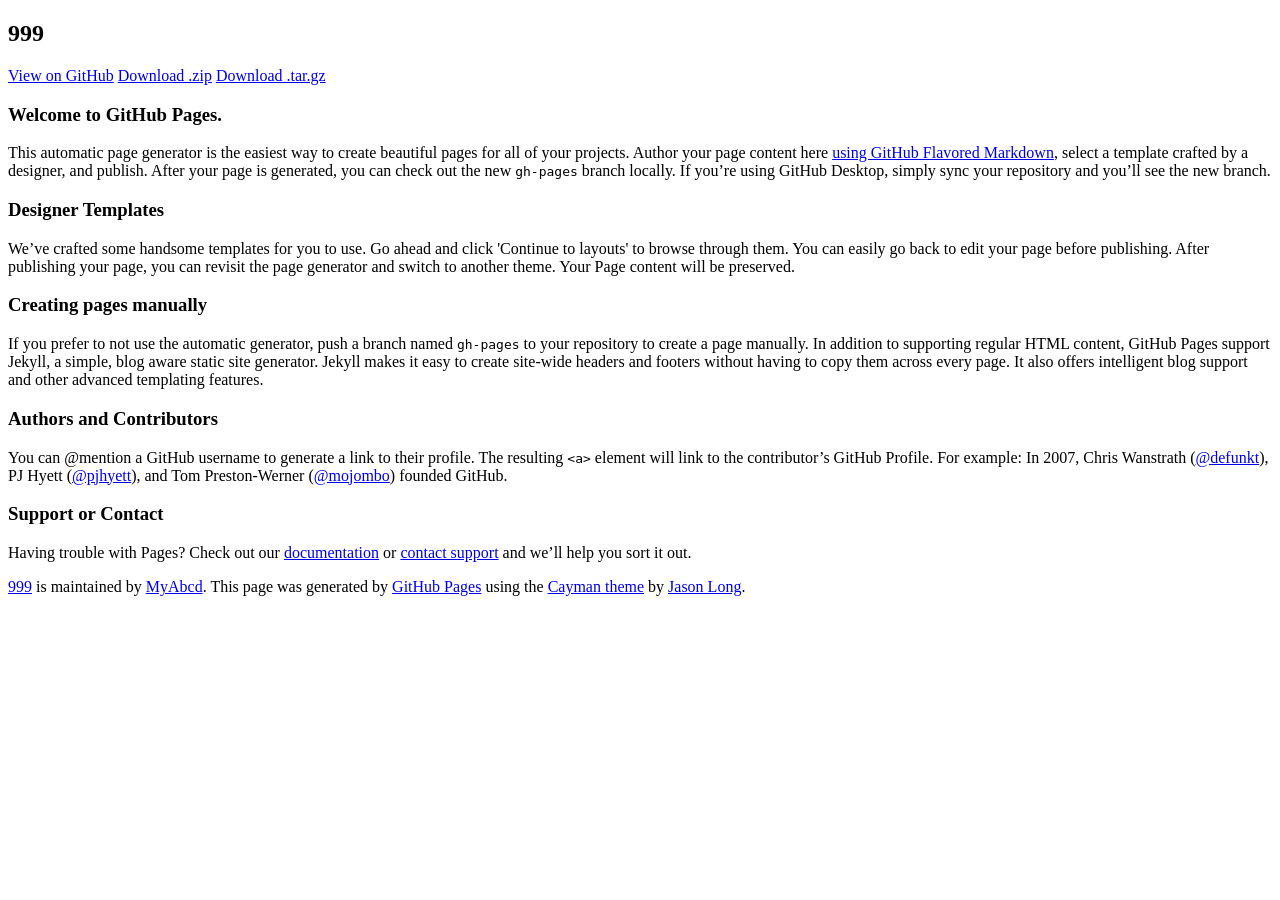
==== index.html @ c4857956 "Create gh-pages branch via GitHub" ====
<!DOCTYPE html>
<html lang="en-us">
  <head>
    <meta charset="UTF-8">
    <title>999 by MyAbcd</title>
    <meta name="viewport" content="width=device-width, initial-scale=1">
    <link rel="stylesheet" type="text/css" href="stylesheets/normalize.css" media="screen">
    <link href='https://fonts.googleapis.com/css?family=Open+Sans:400,700' rel='stylesheet' type='text/css'>
    <link rel="stylesheet" type="text/css" href="stylesheets/stylesheet.css" media="screen">
    <link rel="stylesheet" type="text/css" href="stylesheets/github-light.css" media="screen">
  </head>
  <body>
    <section class="page-header">
      <h1 class="project-name">999</h1>
      <h2 class="project-tagline"></h2>
      <a href="https://github.com/MyAbcd/999" class="btn">View on GitHub</a>
      <a href="https://github.com/MyAbcd/999/zipball/master" class="btn">Download .zip</a>
      <a href="https://github.com/MyAbcd/999/tarball/master" class="btn">Download .tar.gz</a>
    </section>

    <section class="main-content">
      <h3>
<a id="welcome-to-github-pages" class="anchor" href="#welcome-to-github-pages" aria-hidden="true"><span aria-hidden="true" class="octicon octicon-link"></span></a>Welcome to GitHub Pages.</h3>

<p>This automatic page generator is the easiest way to create beautiful pages for all of your projects. Author your page content here <a href="https://guides.github.com/features/mastering-markdown/">using GitHub Flavored Markdown</a>, select a template crafted by a designer, and publish. After your page is generated, you can check out the new <code>gh-pages</code> branch locally. If you’re using GitHub Desktop, simply sync your repository and you’ll see the new branch.</p>

<h3>
<a id="designer-templates" class="anchor" href="#designer-templates" aria-hidden="true"><span aria-hidden="true" class="octicon octicon-link"></span></a>Designer Templates</h3>

<p>We’ve crafted some handsome templates for you to use. Go ahead and click 'Continue to layouts' to browse through them. You can easily go back to edit your page before publishing. After publishing your page, you can revisit the page generator and switch to another theme. Your Page content will be preserved.</p>

<h3>
<a id="creating-pages-manually" class="anchor" href="#creating-pages-manually" aria-hidden="true"><span aria-hidden="true" class="octicon octicon-link"></span></a>Creating pages manually</h3>

<p>If you prefer to not use the automatic generator, push a branch named <code>gh-pages</code> to your repository to create a page manually. In addition to supporting regular HTML content, GitHub Pages support Jekyll, a simple, blog aware static site generator. Jekyll makes it easy to create site-wide headers and footers without having to copy them across every page. It also offers intelligent blog support and other advanced templating features.</p>

<h3>
<a id="authors-and-contributors" class="anchor" href="#authors-and-contributors" aria-hidden="true"><span aria-hidden="true" class="octicon octicon-link"></span></a>Authors and Contributors</h3>

<p>You can @mention a GitHub username to generate a link to their profile. The resulting <code>&lt;a&gt;</code> element will link to the contributor’s GitHub Profile. For example: In 2007, Chris Wanstrath (<a href="https://github.com/defunkt" class="user-mention">@defunkt</a>), PJ Hyett (<a href="https://github.com/pjhyett" class="user-mention">@pjhyett</a>), and Tom Preston-Werner (<a href="https://github.com/mojombo" class="user-mention">@mojombo</a>) founded GitHub.</p>

<h3>
<a id="support-or-contact" class="anchor" href="#support-or-contact" aria-hidden="true"><span aria-hidden="true" class="octicon octicon-link"></span></a>Support or Contact</h3>

<p>Having trouble with Pages? Check out our <a href="https://help.github.com/pages">documentation</a> or <a href="https://github.com/contact">contact support</a> and we’ll help you sort it out.</p>

      <footer class="site-footer">
        <span class="site-footer-owner"><a href="https://github.com/MyAbcd/999">999</a> is maintained by <a href="https://github.com/MyAbcd">MyAbcd</a>.</span>

        <span class="site-footer-credits">This page was generated by <a href="https://pages.github.com">GitHub Pages</a> using the <a href="https://github.com/jasonlong/cayman-theme">Cayman theme</a> by <a href="https://twitter.com/jasonlong">Jason Long</a>.</span>
      </footer>

    </section>

  
  </body>
</html>
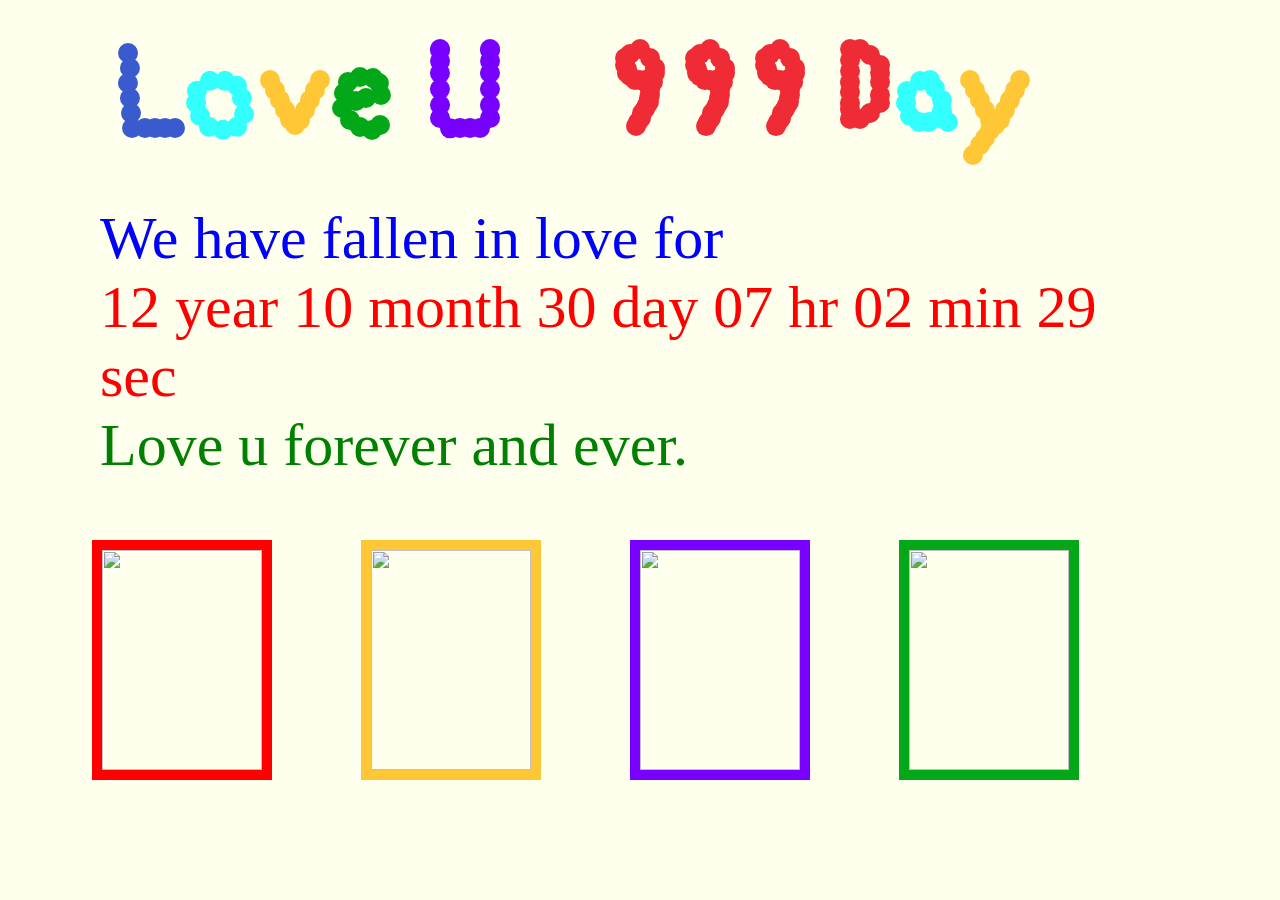
==== commit 939fe14c: "2" ====
--- a/index.html
+++ b/index.html
@@ -1,57 +1,489 @@
-<!DOCTYPE html>
-<html lang="en-us">
+<!DOCTYPE HTML>
+<!-- saved from url=(0022)http://blog.csdn.net/electroniXtar/ -->
+<html>
   <head>
-    <meta charset="UTF-8">
-    <title>999 by MyAbcd</title>
-    <meta name="viewport" content="width=device-width, initial-scale=1">
-    <link rel="stylesheet" type="text/css" href="stylesheets/normalize.css" media="screen">
-    <link href='https://fonts.googleapis.com/css?family=Open+Sans:400,700' rel='stylesheet' type='text/css'>
-    <link rel="stylesheet" type="text/css" href="stylesheets/stylesheet.css" media="screen">
-    <link rel="stylesheet" type="text/css" href="stylesheets/github-light.css" media="screen">
+    <meta charset="utf-8">
+    <script type="text/javascript" src="3.js"></script>
+    <script type="text/javascript" src="1.js"></script>
+    <link rel="stylesheet" type="text/css" href="1.css">
   </head>
   <body>
-    <section class="page-header">
-      <h1 class="project-name">999</h1>
-      <h2 class="project-tagline"></h2>
-      <a href="https://github.com/MyAbcd/999" class="btn">View on GitHub</a>
-      <a href="https://github.com/MyAbcd/999/zipball/master" class="btn">Download .zip</a>
-      <a href="https://github.com/MyAbcd/999/tarball/master" class="btn">Download .tar.gz</a>
-    </section>
-
-    <section class="main-content">
-      <h3>
-<a id="welcome-to-github-pages" class="anchor" href="#welcome-to-github-pages" aria-hidden="true"><span aria-hidden="true" class="octicon octicon-link"></span></a>Welcome to GitHub Pages.</h3>
-
-<p>This automatic page generator is the easiest way to create beautiful pages for all of your projects. Author your page content here <a href="https://guides.github.com/features/mastering-markdown/">using GitHub Flavored Markdown</a>, select a template crafted by a designer, and publish. After your page is generated, you can check out the new <code>gh-pages</code> branch locally. If you’re using GitHub Desktop, simply sync your repository and you’ll see the new branch.</p>
-
-<h3>
-<a id="designer-templates" class="anchor" href="#designer-templates" aria-hidden="true"><span aria-hidden="true" class="octicon octicon-link"></span></a>Designer Templates</h3>
-
-<p>We’ve crafted some handsome templates for you to use. Go ahead and click 'Continue to layouts' to browse through them. You can easily go back to edit your page before publishing. After publishing your page, you can revisit the page generator and switch to another theme. Your Page content will be preserved.</p>
-
-<h3>
-<a id="creating-pages-manually" class="anchor" href="#creating-pages-manually" aria-hidden="true"><span aria-hidden="true" class="octicon octicon-link"></span></a>Creating pages manually</h3>
-
-<p>If you prefer to not use the automatic generator, push a branch named <code>gh-pages</code> to your repository to create a page manually. In addition to supporting regular HTML content, GitHub Pages support Jekyll, a simple, blog aware static site generator. Jekyll makes it easy to create site-wide headers and footers without having to copy them across every page. It also offers intelligent blog support and other advanced templating features.</p>
-
-<h3>
-<a id="authors-and-contributors" class="anchor" href="#authors-and-contributors" aria-hidden="true"><span aria-hidden="true" class="octicon octicon-link"></span></a>Authors and Contributors</h3>
-
-<p>You can @mention a GitHub username to generate a link to their profile. The resulting <code>&lt;a&gt;</code> element will link to the contributor’s GitHub Profile. For example: In 2007, Chris Wanstrath (<a href="https://github.com/defunkt" class="user-mention">@defunkt</a>), PJ Hyett (<a href="https://github.com/pjhyett" class="user-mention">@pjhyett</a>), and Tom Preston-Werner (<a href="https://github.com/mojombo" class="user-mention">@mojombo</a>) founded GitHub.</p>
-
-<h3>
-<a id="support-or-contact" class="anchor" href="#support-or-contact" aria-hidden="true"><span aria-hidden="true" class="octicon octicon-link"></span></a>Support or Contact</h3>
-
-<p>Having trouble with Pages? Check out our <a href="https://help.github.com/pages">documentation</a> or <a href="https://github.com/contact">contact support</a> and we’ll help you sort it out.</p>
-
-      <footer class="site-footer">
-        <span class="site-footer-owner"><a href="https://github.com/MyAbcd/999">999</a> is maintained by <a href="https://github.com/MyAbcd">MyAbcd</a>.</span>
-
-        <span class="site-footer-credits">This page was generated by <a href="https://pages.github.com">GitHub Pages</a> using the <a href="https://github.com/jasonlong/cayman-theme">Cayman theme</a> by <a href="https://twitter.com/jasonlong">Jason Long</a>.</span>
-      </footer>
-
-    </section>
-
-  
+    <canvas id="myCanvas" width="1050" height="200"></canvas>
+<div id="mainDiv">
+    <div id="content">
+      <div id="loveHeart">
+        <div id="words">
+          <div id="messages" style="color: blue;">
+            We have fallen in love for
+            <div id="elapseClock" style="color: red;"></div>
+          </div>
+          <div id="loveu" style="color: green;">
+            Love u forever and ever.<br/>
+          </div>
+        </div>
+      </div>
+    </div>
+  </div>
+  <div id="pic">
+    <img id="pic1" src="images/1.jpg">
+    <img id="pic2" src="images/2.jpg">
+    <img id="pic3" src="images/3.jpg">
+    <img id="pic4" src="images/4.jpg">
+  </div>
+    <script>
+        
+    window.onload = function(){
+        var offsetX = $("#loveHeart").width() / 2;
+        var offsetY = $("#loveHeart").height() / 2 - 55;
+        var displayMode = 1;
+        var together = new Date();
+        together.setFullYear(2014, 1, 7);
+        together.setHours(0);
+        together.setMinutes(0);
+        together.setSeconds(0);
+        together.setMilliseconds(0);
+        
+        $("#loveHeart").click(function(){
+          displayMode *= -1;
+          timeElapse(together, displayMode);
+        });
+        
+        if (!document.createElement('canvas').getContext) {
+          var msg = document.createElement("div");
+          msg.id = "errorMsg";
+          msg.innerHTML = "Your browser doesn't support HTML5!<br/>Recommend use Chrome 14+/IE 9+/Firefox 7+/Safari 4+"; 
+          document.body.appendChild(msg);
+          $("#code").css("display", "none")
+          $("#copyright").css("position", "absolute");
+          $("#copyright").css("bottom", "10px");
+            document.execCommand("stop");
+        } else {
+          setTimeout(function () {
+            adjustWordsPosition();
+            startHeartAnimation();
+          }, 5000);
+
+          timeElapse(together, displayMode);
+          setInterval(function () {
+            timeElapse(together, displayMode);
+          }, 500);
+
+          adjustCodePosition();
+          $("#code").typewriter();
+        }
+
+    }
+
+      window.requestAnimFrame = (function(callback) {
+        return window.requestAnimationFrame || window.webkitRequestAnimationFrame || window.mozRequestAnimationFrame || window.oRequestAnimationFrame || window.msRequestAnimationFrame ||
+        function(callback) {
+          window.setTimeout(callback, 1000 / 60);
+        };
+      })();
+
+      function initBalls() {
+        balls = [];
+
+        var blue = '#3A5BCD';
+        var red = '#EF2B36';
+        var yellow = '#FFC636';
+        var green = '#02A817';
+        var cyan = '#33FFFF';
+        var pur = '#7700FF';
+
+        // L
+        balls.push(new Ball(118, 53, 0, 0, blue));
+        balls.push(new Ball(120, 68, 0, 0, blue));
+        balls.push(new Ball(118, 83, 0, 0, blue));
+        balls.push(new Ball(120, 98, 0, 0, blue));
+        balls.push(new Ball(121, 113, 0, 0, blue));
+        balls.push(new Ball(122, 128, 0, 0, blue));
+        balls.push(new Ball(135, 128, 0, 0, blue));
+        balls.push(new Ball(145, 128, 0, 0, blue));
+        balls.push(new Ball(155, 128, 0, 0, blue));
+        balls.push(new Ball(165, 128, 0, 0, blue));
+
+        // O
+        balls.push(new Ball(200, 81, 0, 0, cyan));
+        balls.push(new Ball(187, 91, 0, 0, cyan));
+        balls.push(new Ball(186, 103, 0, 0, cyan));
+        balls.push(new Ball(190, 116, 0, 0, cyan));
+        balls.push(new Ball(199, 127, 0, 0, cyan));
+        balls.push(new Ball(213, 130, 0, 0, cyan));
+        balls.push(new Ball(227, 127, 0, 0, cyan));
+        balls.push(new Ball(234, 114, 0, 0, cyan));
+        balls.push(new Ball(232, 98, 0, 0, cyan));
+        balls.push(new Ball(227, 86, 0, 0, cyan));
+        balls.push(new Ball(215, 81, 0, 0, cyan));
+
+        // V
+        balls.push(new Ball(260, 80, 0, 0, yellow));
+        balls.push(new Ball(265, 90, 0, 0, yellow));
+        balls.push(new Ball(270, 100, 0, 0, yellow));
+        balls.push(new Ball(275, 110, 0, 0, yellow));
+        balls.push(new Ball(280, 120, 0, 0, yellow));
+        balls.push(new Ball(285, 125, 0, 0, yellow));
+        balls.push(new Ball(290, 120, 0, 0, yellow));
+        balls.push(new Ball(295, 110, 0, 0, yellow));
+        balls.push(new Ball(300, 100, 0, 0, yellow));
+        balls.push(new Ball(305, 90, 0, 0, yellow));
+        balls.push(new Ball(310, 80, 0, 0, yellow));
+
+        // E
+        balls.push(new Ball(346, 101, 0, 0, green));
+        balls.push(new Ball(356, 98, 0, 0, green));
+        balls.push(new Ball(371, 95, 0, 0, green));
+        balls.push(new Ball(369, 83, 0, 0, green));
+        balls.push(new Ball(363, 78, 0, 0, green));
+        balls.push(new Ball(350, 77, 0, 0, green));
+        balls.push(new Ball(338, 82, 0, 0, green));
+        balls.push(new Ball(334, 93, 0, 0, green));
+        balls.push(new Ball(332, 108, 0, 0, green));
+        balls.push(new Ball(340, 120, 0, 0, green));
+        balls.push(new Ball(350, 127, 0, 0, green));
+        balls.push(new Ball(362, 130, 0, 0, green));
+        balls.push(new Ball(370, 125, 0, 0, green));
+
+        // U
+        balls.push(new Ball(430, 49, 0, 0, pur));
+        balls.push(new Ball(430, 50, 0, 0, pur));
+        balls.push(new Ball(430, 61, 0, 0, pur));
+        balls.push(new Ball(430, 73, 0, 0, pur));
+        balls.push(new Ball(430, 89, 0, 0, pur));
+        balls.push(new Ball(430, 105, 0, 0, pur));
+        balls.push(new Ball(430, 118, 0, 0, pur));
+        balls.push(new Ball(440, 128, 0, 0, pur));
+        balls.push(new Ball(450, 128, 0, 0, pur));
+        balls.push(new Ball(460, 128, 0, 0, pur));
+        balls.push(new Ball(470, 128, 0, 0, pur));
+        balls.push(new Ball(480, 118, 0, 0, pur));
+        balls.push(new Ball(480, 105, 0, 0, pur));
+        balls.push(new Ball(480, 89, 0, 0, pur));
+        balls.push(new Ball(480, 73, 0, 0, pur));
+        balls.push(new Ball(480, 61, 0, 0, pur));
+        balls.push(new Ball(480, 50, 0, 0, pur));
+        balls.push(new Ball(480, 49, 0, 0, pur));
+
+        //9 1
+        balls.push(new Ball(630, 49, 0, 0, red));
+        balls.push(new Ball(620, 54, 0, 0, red));
+        balls.push(new Ball(615, 58, 0, 0, red));
+        balls.push(new Ball(615, 65, 0, 0, red));
+        balls.push(new Ball(617, 69, 0, 0, red));
+        balls.push(new Ball(617, 73, 0, 0, red));
+        balls.push(new Ball(620, 76, 0, 0, red));
+        balls.push(new Ball(625, 80, 0, 0, red));
+        balls.push(new Ball(630, 80, 0, 0, red));
+        balls.push(new Ball(635, 82, 0, 0, red));
+        balls.push(new Ball(640, 78, 0, 0, red));
+        balls.push(new Ball(645, 73, 0, 0, red));
+        balls.push(new Ball(645, 68, 0, 0, red));
+        balls.push(new Ball(640, 58, 0, 0, red));
+        balls.push(new Ball(643, 82, 0, 0, red));
+        balls.push(new Ball(640, 86, 0, 0, red));
+        balls.push(new Ball(640, 90, 0, 0, red));
+        balls.push(new Ball(640, 95, 0, 0, red));
+        balls.push(new Ball(639, 98, 0, 0, red));
+        balls.push(new Ball(639, 102, 0, 0, red));
+        balls.push(new Ball(637, 105, 0, 0, red));
+        balls.push(new Ball(635, 109, 0, 0, red));
+        balls.push(new Ball(632, 113, 0, 0, red));
+        balls.push(new Ball(631, 118, 0, 0, red));
+        balls.push(new Ball(628, 122, 0, 0, red));
+        balls.push(new Ball(626, 126, 0, 0, red));
+
+        //9 2
+
+        balls.push(new Ball(700, 49, 0, 0, red));
+        balls.push(new Ball(690, 54, 0, 0, red));
+        balls.push(new Ball(685, 58, 0, 0, red));
+        balls.push(new Ball(685, 65, 0, 0, red));
+        balls.push(new Ball(687, 69, 0, 0, red));
+        balls.push(new Ball(687, 73, 0, 0, red));
+        balls.push(new Ball(690, 76, 0, 0, red));
+        balls.push(new Ball(695, 80, 0, 0, red));
+        balls.push(new Ball(700, 80, 0, 0, red));
+        balls.push(new Ball(705, 82, 0, 0, red));
+        balls.push(new Ball(710, 78, 0, 0, red));
+        balls.push(new Ball(715, 73, 0, 0, red));
+        balls.push(new Ball(715, 68, 0, 0, red));
+        balls.push(new Ball(710, 58, 0, 0, red));
+        balls.push(new Ball(713, 82, 0, 0, red));
+        balls.push(new Ball(710, 86, 0, 0, red));
+        balls.push(new Ball(710, 90, 0, 0, red));
+        balls.push(new Ball(710, 95, 0, 0, red));
+        balls.push(new Ball(709, 98, 0, 0, red));
+        balls.push(new Ball(709, 102, 0, 0, red));
+        balls.push(new Ball(707, 105, 0, 0, red));
+        balls.push(new Ball(705, 109, 0, 0, red));
+        balls.push(new Ball(702, 113, 0, 0, red));
+        balls.push(new Ball(701, 118, 0, 0, red));
+        balls.push(new Ball(698, 122, 0, 0, red));
+        balls.push(new Ball(696, 126, 0, 0, red));
+
+        //9 3
+
+        balls.push(new Ball(770, 49, 0, 0, red));
+        balls.push(new Ball(760, 54, 0, 0, red));
+        balls.push(new Ball(755, 58, 0, 0, red));
+        balls.push(new Ball(755, 65, 0, 0, red));
+        balls.push(new Ball(757, 69, 0, 0, red));
+        balls.push(new Ball(757, 73, 0, 0, red));
+        balls.push(new Ball(760, 76, 0, 0, red));
+        balls.push(new Ball(765, 80, 0, 0, red));
+        balls.push(new Ball(770, 80, 0, 0, red));
+        balls.push(new Ball(775, 82, 0, 0, red));
+        balls.push(new Ball(780, 78, 0, 0, red));
+        balls.push(new Ball(785, 73, 0, 0, red));
+        balls.push(new Ball(785, 68, 0, 0, red));
+        balls.push(new Ball(780, 58, 0, 0, red));
+        balls.push(new Ball(783, 82, 0, 0, red));
+        balls.push(new Ball(780, 86, 0, 0, red));
+        balls.push(new Ball(780, 90, 0, 0, red));
+        balls.push(new Ball(780, 95, 0, 0, red));
+        balls.push(new Ball(779, 98, 0, 0, red));
+        balls.push(new Ball(779, 102, 0, 0, red));
+        balls.push(new Ball(777, 105, 0, 0, red));
+        balls.push(new Ball(775, 109, 0, 0, red));
+        balls.push(new Ball(772, 113, 0, 0, red));
+        balls.push(new Ball(771, 118, 0, 0, red));
+        balls.push(new Ball(768, 122, 0, 0, red));
+        balls.push(new Ball(766, 126, 0, 0, red));
+
+        //d
+        balls.push(new Ball(840, 49, 0, 0, red));
+        balls.push(new Ball(840, 60, 0, 0, red));
+        balls.push(new Ball(840, 71, 0, 0, red));
+        balls.push(new Ball(840, 82, 0, 0, red));
+        balls.push(new Ball(840, 92, 0, 0, red));
+        balls.push(new Ball(840, 103, 0, 0, red));
+        balls.push(new Ball(840, 109, 0, 0, red));
+        balls.push(new Ball(840, 119, 0, 0, red));
+        balls.push(new Ball(850, 49, 0, 0, red));
+        balls.push(new Ball(850, 119, 0, 0, red));
+        balls.push(new Ball(860, 55, 0, 0, red));
+        balls.push(new Ball(860, 113, 0, 0, red));
+        balls.push(new Ball(870, 65, 0, 0, red));
+        balls.push(new Ball(870, 103, 0, 0, red));
+        balls.push(new Ball(870, 73, 0, 0, red));
+        balls.push(new Ball(870, 95, 0, 0, red));
+        balls.push(new Ball(870, 82, 0, 0, red));
+
+        //a
+        balls.push(new Ball(910, 81, 0, 0, cyan));
+        balls.push(new Ball(897, 91, 0, 0, cyan));
+        balls.push(new Ball(896, 103, 0, 0, cyan));
+        balls.push(new Ball(900, 116, 0, 0, cyan));
+        balls.push(new Ball(909, 122, 0, 0, cyan));
+        balls.push(new Ball(919, 122, 0, 0, cyan));
+        balls.push(new Ball(929, 118, 0, 0, cyan));
+        balls.push(new Ball(932, 111, 0, 0, cyan));
+        balls.push(new Ball(932, 100, 0, 0, cyan));
+        balls.push(new Ball(920, 80, 0, 0, cyan));
+        balls.push(new Ball(925, 88, 0, 0, cyan));
+        balls.push(new Ball(938, 122, 0, 0, cyan));
+
+        //y
+        balls.push(new Ball(960, 80, 0, 0, yellow));
+        balls.push(new Ball(965, 90, 0, 0, yellow));
+        balls.push(new Ball(970, 100, 0, 0, yellow));
+        balls.push(new Ball(975, 110, 0, 0, yellow));
+        balls.push(new Ball(980, 120, 0, 0, yellow));
+        balls.push(new Ball(985, 125, 0, 0, yellow));
+        balls.push(new Ball(990, 120, 0, 0, yellow));
+        balls.push(new Ball(995, 110, 0, 0, yellow));
+        balls.push(new Ball(1000, 100, 0, 0, yellow));
+        balls.push(new Ball(1005, 90, 0, 0, yellow));
+        balls.push(new Ball(1010, 80, 0, 0, yellow));
+        balls.push(new Ball(980, 130, 0, 0, yellow));
+        balls.push(new Ball(975, 138, 0, 0, yellow));
+        balls.push(new Ball(970, 145, 0, 0, yellow));
+        balls.push(new Ball(963, 155, 0, 0, yellow));
+
+
+
+
+        return balls;
+      }
+      function getMousePos(canvas, evt) {
+        // get canvas position
+        var obj = canvas;
+        var top = 0;
+        var left = 0;
+        while(obj.tagName != 'BODY') {
+          top += obj.offsetTop;
+          left += obj.offsetLeft;
+          obj = obj.offsetParent;
+        }
+
+        // return relative mouse position
+        var mouseX = evt.clientX - left + window.pageXOffset;
+        var mouseY = evt.clientY - top + window.pageYOffset;
+        return {
+          x: mouseX,
+          y: mouseY
+        };
+      }
+      function updateBalls(canvas, balls, timeDiff, mousePos) {
+        var context = canvas.getContext('2d');
+        var collisionDamper = 0.3;
+        var floorFriction = 0.0005 * timeDiff;
+        var mouseForceMultiplier = 1 * timeDiff;
+        var restoreForce = 0.002 * timeDiff;
+
+        for(var n = 0; n < balls.length; n++) {
+          var ball = balls[n];
+          // set ball position based on velocity
+          ball.y += ball.vy;
+          ball.x += ball.vx;
+
+          // restore forces
+          if(ball.x > ball.origX) {
+            ball.vx -= restoreForce;
+          }
+          else {
+            ball.vx += restoreForce;
+          }
+          if(ball.y > ball.origY) {
+            ball.vy -= restoreForce;
+          }
+          else {
+            ball.vy += restoreForce;
+          }
+
+          // mouse forces
+          var mouseX = mousePos.x;
+          var mouseY = mousePos.y;
+
+          var distX = ball.x - mouseX;
+          var distY = ball.y - mouseY;
+
+          var radius = Math.sqrt(Math.pow(distX, 2) + Math.pow(distY, 2));
+
+          var totalDist = Math.abs(distX) + Math.abs(distY);
+
+          var forceX = (Math.abs(distX) / totalDist) * (1 / radius) * mouseForceMultiplier;
+          var forceY = (Math.abs(distY) / totalDist) * (1 / radius) * mouseForceMultiplier;
+
+          if(distX > 0) {// mouse is left of ball
+            ball.vx += forceX;
+          }
+          else {
+            ball.vx -= forceX;
+          }
+          if(distY > 0) {// mouse is on top of ball
+            ball.vy += forceY;
+          }
+          else {
+            ball.vy -= forceY;
+          }
+
+          // floor friction
+          if(ball.vx > 0) {
+            ball.vx -= floorFriction;
+          }
+          else if(ball.vx < 0) {
+            ball.vx += floorFriction;
+          }
+          if(ball.vy > 0) {
+            ball.vy -= floorFriction;
+          }
+          else if(ball.vy < 0) {
+            ball.vy += floorFriction;
+          }
+
+          // floor condition
+          if(ball.y > (canvas.height - ball.radius)) {
+            ball.y = canvas.height - ball.radius - 2;
+            ball.vy *= -1;
+            ball.vy *= (1 - collisionDamper);
+          }
+
+          // ceiling condition
+          if(ball.y < (ball.radius)) {
+            ball.y = ball.radius + 2;
+            ball.vy *= -1;
+            ball.vy *= (1 - collisionDamper);
+          }
+
+          // right wall condition
+          if(ball.x > (canvas.width - ball.radius)) {
+            ball.x = canvas.width - ball.radius - 2;
+            ball.vx *= -1;
+            ball.vx *= (1 - collisionDamper);
+          }
+
+          // left wall condition
+          if(ball.x < (ball.radius)) {
+            ball.x = ball.radius + 2;
+            ball.vx *= -1;
+            ball.vx *= (1 - collisionDamper);
+          }
+        }
+      }
+      function Ball(x, y, vx, vy, color) {
+        this.x = x;
+        this.y = y;
+        this.vx = vx;
+        this.vy = vy;
+        this.color = color;
+        this.origX = x;
+        this.origY = y;
+        this.radius = 10;
+      }
+      function animate(canvas, balls, lastTime, mousePos) {
+        var context = canvas.getContext('2d');
+
+        // update
+        var date = new Date();
+        var time = date.getTime();
+        var timeDiff = time - lastTime;
+        updateBalls(canvas, balls, timeDiff, mousePos);
+        lastTime = time;
+
+        // clear
+        context.clearRect(0, 0, canvas.width, canvas.height);
+
+        // render
+        for(var n = 0; n < balls.length; n++) {
+          var ball = balls[n];
+          context.beginPath();
+          context.arc(ball.x, ball.y, ball.radius, 0, 2 * Math.PI, false);
+          context.fillStyle = ball.color;
+          context.fill();
+        }
+
+        // request new frame
+        requestAnimFrame(function() {
+          animate(canvas, balls, lastTime, mousePos);
+        });
+      }
+      var canvas = document.getElementById('myCanvas');
+      var balls = initBalls();
+      var date = new Date();
+      var time = date.getTime();
+      /*
+       * set mouse position really far away
+       * so the mouse forces are nearly obsolete
+       */
+      var mousePos = {
+        x: 9999,
+        y: 9999
+      };
+
+      canvas.addEventListener('mousemove', function(evt) {
+        var pos = getMousePos(canvas, evt);
+        mousePos.x = pos.x;
+        mousePos.y = pos.y;
+      });
+
+      canvas.addEventListener('mouseout', function(evt) {
+        mousePos.x = 9999;
+        mousePos.y = 9999;
+      });
+      animate(canvas, balls, time, mousePos);
+
+    </script>
+    <script type="text/javascript" src="https://cdnjs.cloudflare.com/ajax/libs/jquery/3.1.0/jquery.js"></script>
   </body>
-</html>
+</html>
--- a/1.css
+++ b/1.css
@@ -0,0 +1,49 @@
+body {
+   margin: 0px;
+   padding: 0px;
+   background-color: #FFFFEE;
+}
+#words{
+	margin:0 auto;
+	display: block;
+	padding:0 100px; 
+	font-size: 60px;
+	font-family: "STCaiyun"; 
+}
+#myCanvas{
+	margin-left: 10px;
+}
+#pic{
+	position: fixed;
+	top: 60%;
+	left: 6%;
+}
+#pic img{
+	width: 160px;
+	height: 220px;
+	margin-right: 70px;
+	margin-left: 15px;
+	-webkit-transition:  1s;
+	-moz-transition:  1s;
+	-ms-transition:  1s;
+	-o-transition:  1s;
+	transition:  1s;
+}
+#pic img:hover{
+	-webkit-transform: rotate3D(1,0,0,360deg);
+	-moz-transform: rotate3D(1,0,0,360deg);
+	transform: rotate3D(1,0,0,360deg);
+	-o-transform: rotate3D(1,0,0,360deg);
+}
+#pic1{
+	border:10px solid red;
+}
+#pic2{
+	border:10px solid #FFC636;
+}
+#pic3{
+	border:10px solid #7700FF;
+}
+#pic4{
+	border:10px solid #02A817;
+}
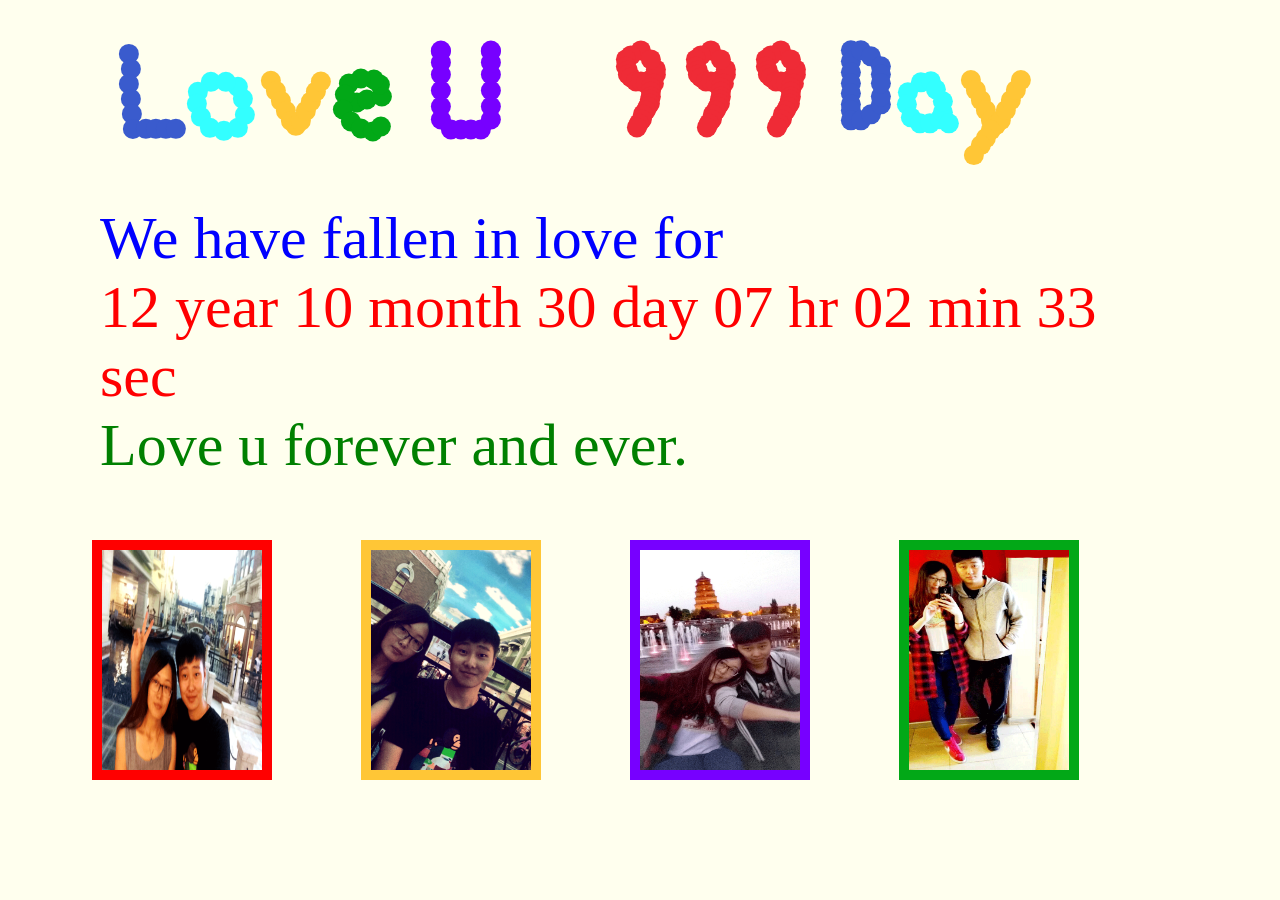
==== commit 08bc98ee: "3" ====
--- a/index.html
+++ b/index.html
@@ -3,6 +3,7 @@
 <html>
   <head>
     <meta charset="utf-8">
+    <title>For Our 999</title>
     <script type="text/javascript" src="3.js"></script>
     <script type="text/javascript" src="1.js"></script>
     <link rel="stylesheet" type="text/css" href="1.css">
@@ -11,7 +12,7 @@
     <canvas id="myCanvas" width="1050" height="200"></canvas>
 <div id="mainDiv">
     <div id="content">
-      <div id="loveHeart">
+      <div id="loveHpngt">
         <div id="words">
           <div id="messages" style="color: blue;">
             We have fallen in love for
@@ -25,10 +26,10 @@
     </div>
   </div>
   <div id="pic">
-    <img id="pic1" src="images/1.jpg">
-    <img id="pic2" src="images/2.jpg">
-    <img id="pic3" src="images/3.jpg">
-    <img id="pic4" src="images/4.jpg">
+    <img id="pic1" src="images/1.png">
+    <img id="pic2" src="images/2.png">
+    <img id="pic3" src="images/3.png">
+    <img id="pic4" src="images/4.png">
   </div>
     <script>
         
@@ -251,23 +252,23 @@
         balls.push(new Ball(766, 126, 0, 0, red));
 
         //d
-        balls.push(new Ball(840, 49, 0, 0, red));
-        balls.push(new Ball(840, 60, 0, 0, red));
-        balls.push(new Ball(840, 71, 0, 0, red));
-        balls.push(new Ball(840, 82, 0, 0, red));
-        balls.push(new Ball(840, 92, 0, 0, red));
-        balls.push(new Ball(840, 103, 0, 0, red));
-        balls.push(new Ball(840, 109, 0, 0, red));
-        balls.push(new Ball(840, 119, 0, 0, red));
-        balls.push(new Ball(850, 49, 0, 0, red));
-        balls.push(new Ball(850, 119, 0, 0, red));
-        balls.push(new Ball(860, 55, 0, 0, red));
-        balls.push(new Ball(860, 113, 0, 0, red));
-        balls.push(new Ball(870, 65, 0, 0, red));
-        balls.push(new Ball(870, 103, 0, 0, red));
-        balls.push(new Ball(870, 73, 0, 0, red));
-        balls.push(new Ball(870, 95, 0, 0, red));
-        balls.push(new Ball(870, 82, 0, 0, red));
+        balls.push(new Ball(840, 49, 0, 0, blue));
+        balls.push(new Ball(840, 60, 0, 0, blue));
+        balls.push(new Ball(840, 71, 0, 0, blue));
+        balls.push(new Ball(840, 82, 0, 0, blue));
+        balls.push(new Ball(840, 92, 0, 0, blue));
+        balls.push(new Ball(840, 103, 0, 0, blue));
+        balls.push(new Ball(840, 109, 0, 0, blue));
+        balls.push(new Ball(840, 119, 0, 0, blue));
+        balls.push(new Ball(850, 49, 0, 0, blue));
+        balls.push(new Ball(850, 119, 0, 0, blue));
+        balls.push(new Ball(860, 55, 0, 0, blue));
+        balls.push(new Ball(860, 113, 0, 0, blue));
+        balls.push(new Ball(870, 65, 0, 0, blue));
+        balls.push(new Ball(870, 103, 0, 0, blue));
+        balls.push(new Ball(870, 73, 0, 0, blue));
+        balls.push(new Ball(870, 95, 0, 0, blue));
+        balls.push(new Ball(870, 82, 0, 0, blue));
 
         //a
         balls.push(new Ball(910, 81, 0, 0, cyan));
